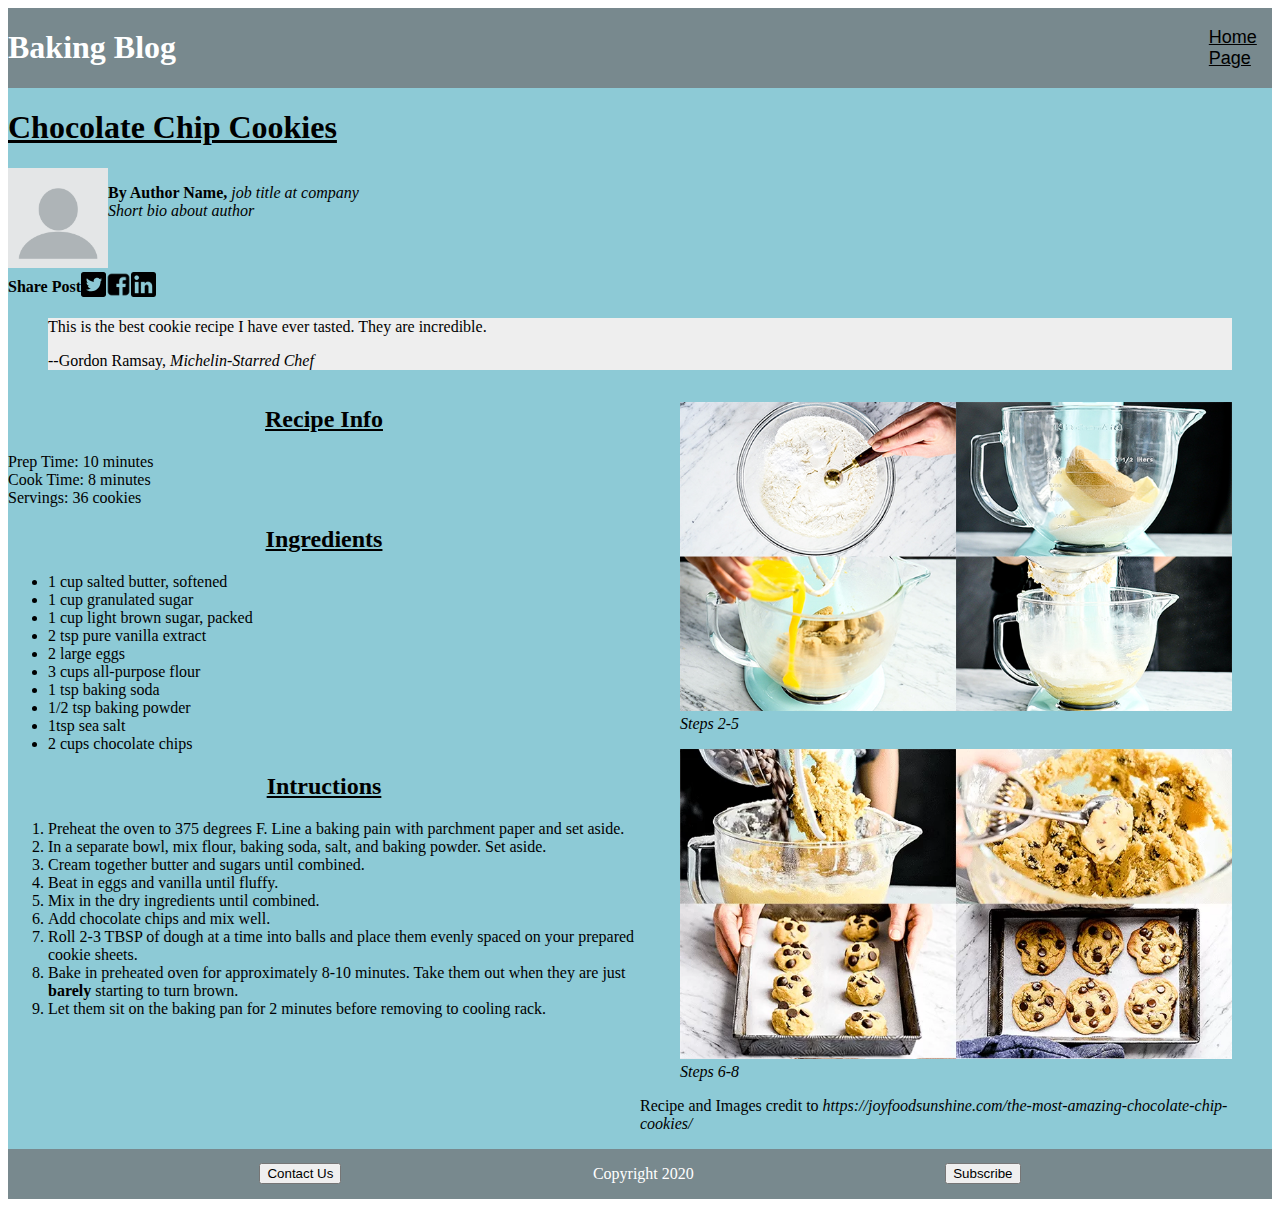
==== page.html @ 9116cbb7 "Add files via upload" ====
<!DOCTYPE html>
<html>
    <head>
        <title> Blog Post </title>
        <link href="css/page-style.css" rel="stylesheet">
        <meta charset="UTF-8">
        <meta name="viewport" content="width=device-width, initial scale=1.0">
    </head>
    <body>
        <div class='container'>
            <header>
                <h1 id=title> Baking Blog </h1>
                <a href="index.html"> Home Page</a>
            </header>
            <div class = 'title section'>
                <h1> Chocolate Chip Cookies </h1>
            </div>
            <div class='author section'>
                <div class='image'>
                    <img id = 'prof' src='images/profile.webp' alt='profile picture'/>
                </div>
                <div class='info'>
                    <p><strong>By Author Name, </strong> <em>job title at company </em>
                    <br> <em>Short bio about author</em> </p>
                </div>
            </div>
            <div class='share section'>
                <strong> Share Post</strong>
                <a href='https://www.twitter.com'>
                    <img id='social' src='images/twitter.svg' alt='twitter'/>
                </a>
                <a href='https://www.facebook.com'>
                    <img id='social' src='images/fb.png' alt='facebook'/>
                </a>
                <a href='https://www.linkedin.com'>
                    <img id='social' src='images/linkedin.png' alt='linkedin'/>
                </a>
            </div>
            <div class='quote section'>
                <blockquote>
                    <p>This is the best cookie recipe I have ever tasted. They are incredible.</p>
                    <p> --Gordon Ramsay, <em> Michelin-Starred Chef </em></p>
                </blockquote>                
            </div>
            <article>
                <h2> Recipe Info </h2>
                <p>
                    Prep Time: 10 minutes
                    <br>Cook Time: 8 minutes
                    <br>Servings: 36 cookies
                </p>
                <h2> Ingredients </h2>
                <ul>
                    <li> 1 cup salted butter, softened</li>
                    <li> 1 cup granulated sugar </li>
                    <li> 1 cup light brown sugar, packed</li>
                    <li> 2 tsp pure vanilla extract </li>
                    <li> 2 large eggs</li>
                    <li> 3 cups all-purpose flour</li>
                    <li> 1 tsp baking soda</li>
                    <li> 1/2 tsp baking powder</li>
                    <li> 1tsp sea salt</li>
                    <li> 2 cups chocolate chips</li>
                </ul>
                <h2> Intructions</h2>
                <ol>
                    <li> Preheat the oven to 375 degrees F. Line a baking pain with parchment paper and set aside.</li>
                    <li> In a separate bowl, mix flour, baking soda, salt, and baking powder. Set aside.</li>
                    <li> Cream together butter and sugars until combined.</li>
                    <li> Beat in eggs and vanilla until fluffy.</li>
                    <li> Mix in the dry ingredients until combined.</li>
                    <li> Add chocolate chips and mix well.</li>
                    <li> Roll 2-3 TBSP of dough at a time into balls and place them evenly spaced on your prepared cookie sheets.</li>
                    <li> Bake in preheated oven for approximately 8-10 minutes. Take them out when they are just <strong> barely </strong>starting to turn brown.</li>
                    <li> Let them sit on the baking pan for 2 minutes before removing to cooling rack.</li>
                </ol>
            </article>
            <div class='images section'>
                <figure>
                    <img src='images/img1.png' id='ex' alt ='example images'>
                    <figcaption> <em> Steps 2-5 </em></figcaption>
                </figure>
                <figure>
                    <img src='images/img2.webp' id='ex' alt = 'example images'>
                    <figcaption><em> Steps 6-8 </em></figcaption>
                </figure>
                <p> Recipe and Images credit to <cite> https://joyfoodsunshine.com/the-most-amazing-chocolate-chip-cookies/ </cite></p>
            </div>
            <footer>
                <button> Contact Us</button>
                <p> Copyright 2020</p>
                <button> Subscribe</button>
            </footer>
        </div>
    </body>
</html>
---- css/page-style.css ----
@import 'header-style.css';
@import 'footer-style.css';
@import 'typography.css';

/* Setting up the main container layout*/
.container {
    display: grid;
    grid-template-columns: 100vw;
    grid-template-rows: auto;
    grid-template-areas: 
      "hd"
      "title"
      "au"
      "sh"
      "qu"
      "main"
      "img"
      "ft";
}

/* Setting the maximum sizes for 3 types of images*/
#prof {
    max-width: 100px;
    max-height: 100px;
}

#social {
    max-height: 25px;
    max-width: 25px;
}

#ex {
    max-width: 100%;
    max-height: 100%;
}

/*Setting the grid area, background color, and internal displays for things within the grid*/
.title {
    grid-area: title;
    background-color: #8dcad6;
}

.author {
    grid-area: au;
    background-color: #8dcad6;
    display: flex;
    flex-direction: row;
    font-size: 100%;
    width: 100%
}

.share {
    grid-area: sh;
    background-color: #8dcad6;
    display: flex;
    align-items: center;
    justify-content: start;
}

.quote{
    grid-area: qu;
    background-color: #8dcad6;
}

article {
    grid-area: main;
    background-color: #8dcad6;
}

.images {
    grid-area: img;
    background-color: #8dcad6;

}

/* If the screen is wide enough, putting pictures next to text*/
@media(min-width: 600px) {
    .container{
        grid-template-areas: 
        "hd hd"
        "title title"
        "au au"
        "sh sh"
        "qu qu"
        "main img"
        "ft ft";
        grid-template-columns: repeat(2, 1fr);
    }
    
}
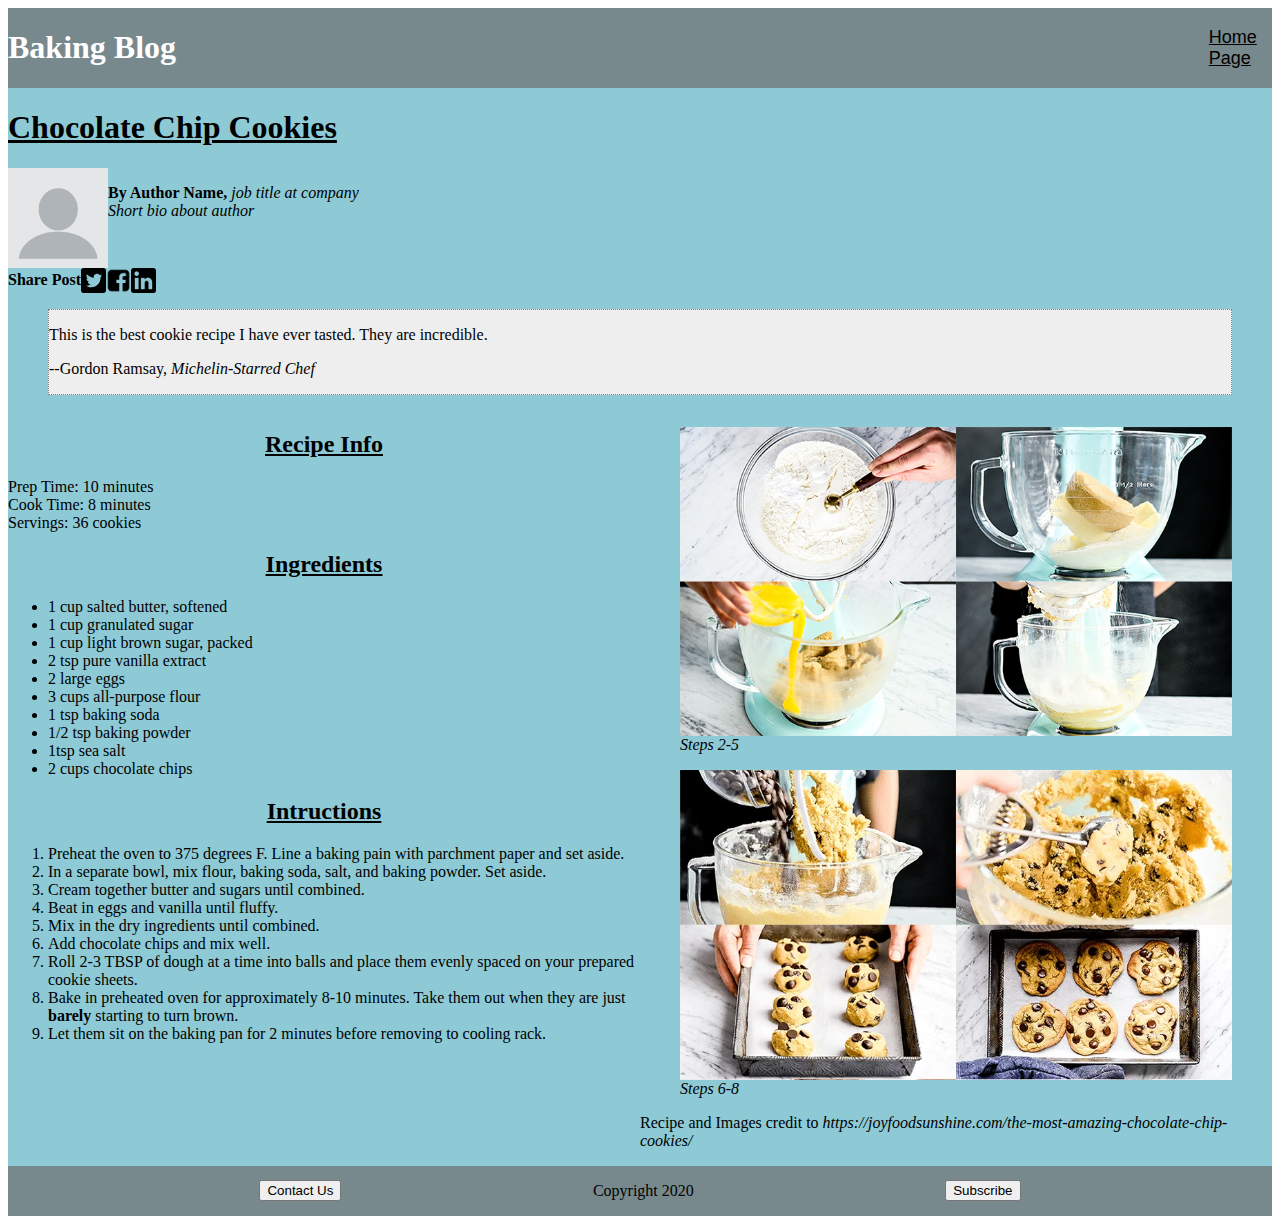
==== commit 0684a763: "added class for header and footer" ====
--- a/page.html
+++ b/page.html
@@ -1,14 +1,14 @@
-<!DOCTYPE html>
+<doctype html>
 <html>
     <head>
-        <title> Blog Post </title>
+        <title> Blog Post: Cookies </title>
         <link href="css/page-style.css" rel="stylesheet">
         <meta charset="UTF-8">
         <meta name="viewport" content="width=device-width, initial scale=1.0">
     </head>
     <body>
         <div class='container'>
-            <header>
+            <header class='section'>
                 <h1 id=title> Baking Blog </h1>
                 <a href="index.html"> Home Page</a>
             </header>
@@ -37,12 +37,12 @@
                 </a>
             </div>
             <div class='quote section'>
-                <blockquote>
+                <blockquote class='review'>
                     <p>This is the best cookie recipe I have ever tasted. They are incredible.</p>
                     <p> --Gordon Ramsay, <em> Michelin-Starred Chef </em></p>
                 </blockquote>                
             </div>
-            <article>
+            <article class='section'>
                 <h2> Recipe Info </h2>
                 <p>
                     Prep Time: 10 minutes
@@ -86,7 +86,7 @@
                 </figure>
                 <p> Recipe and Images credit to <cite> https://joyfoodsunshine.com/the-most-amazing-chocolate-chip-cookies/ </cite></p>
             </div>
-            <footer>
+            <footer class='section'>
                 <button> Contact Us</button>
                 <p> Copyright 2020</p>
                 <button> Subscribe</button>
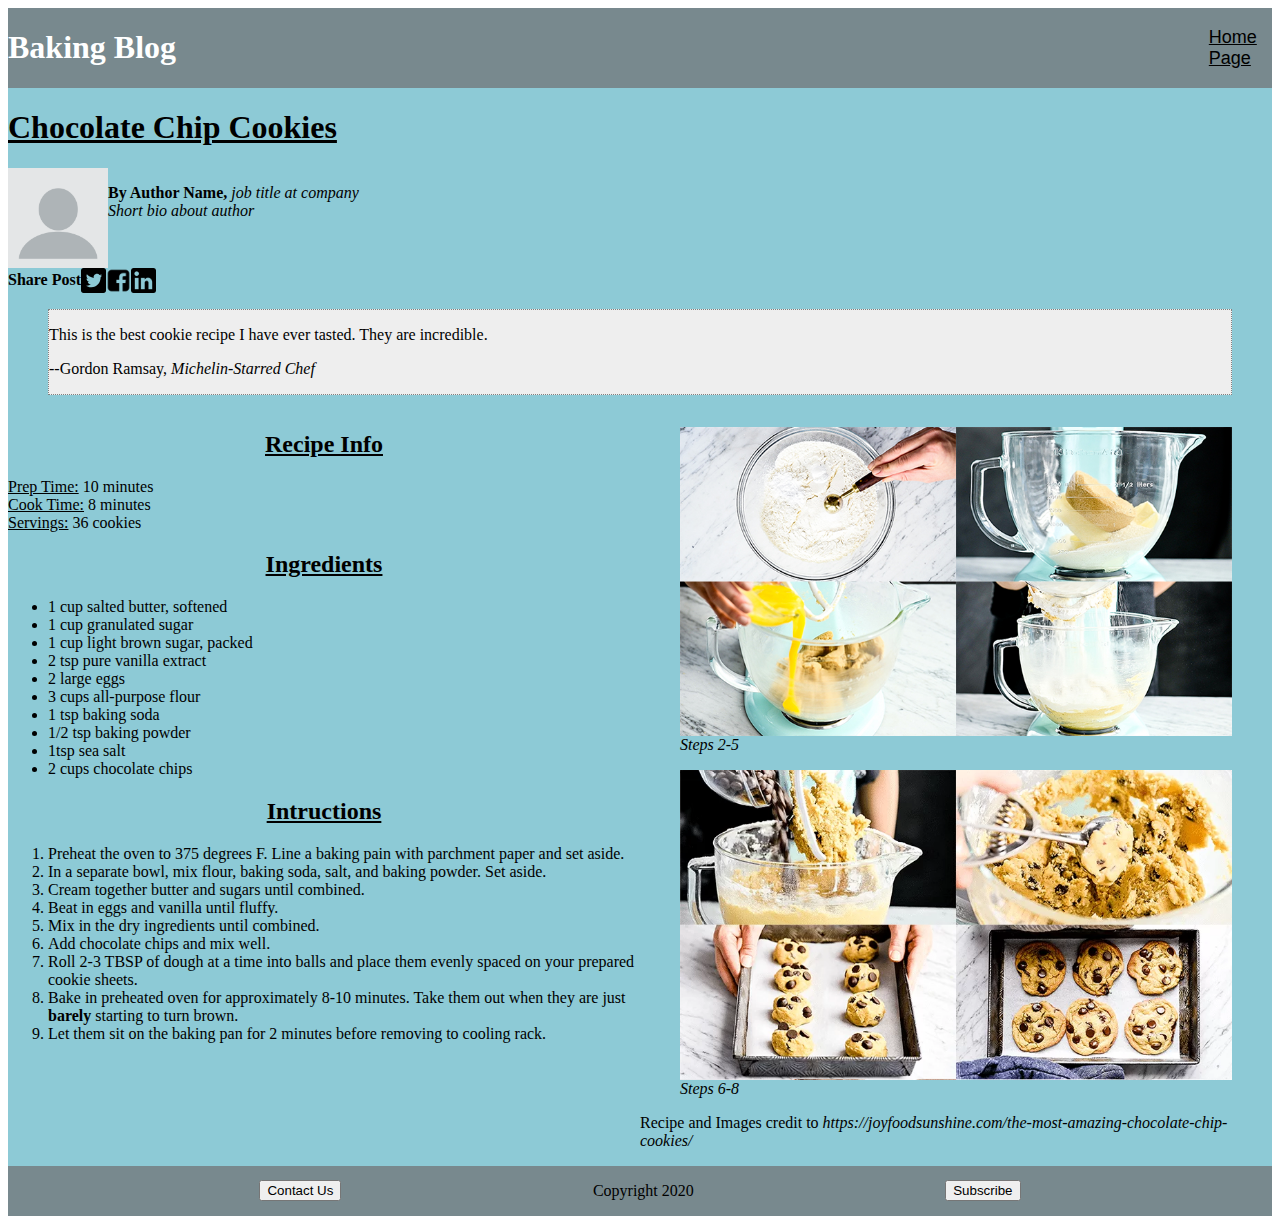
==== commit ccf2af71: "Added underline tag" ====
--- a/page.html
+++ b/page.html
@@ -45,9 +45,9 @@
             <article class='section'>
                 <h2> Recipe Info </h2>
                 <p>
-                    Prep Time: 10 minutes
-                    <br>Cook Time: 8 minutes
-                    <br>Servings: 36 cookies
+                    <u>Prep Time:</u> 10 minutes
+                    <br> <u>Cook Time:</u> 8 minutes
+                    <br> <u> Servings:</u> 36 cookies
                 </p>
                 <h2> Ingredients </h2>
                 <ul>
